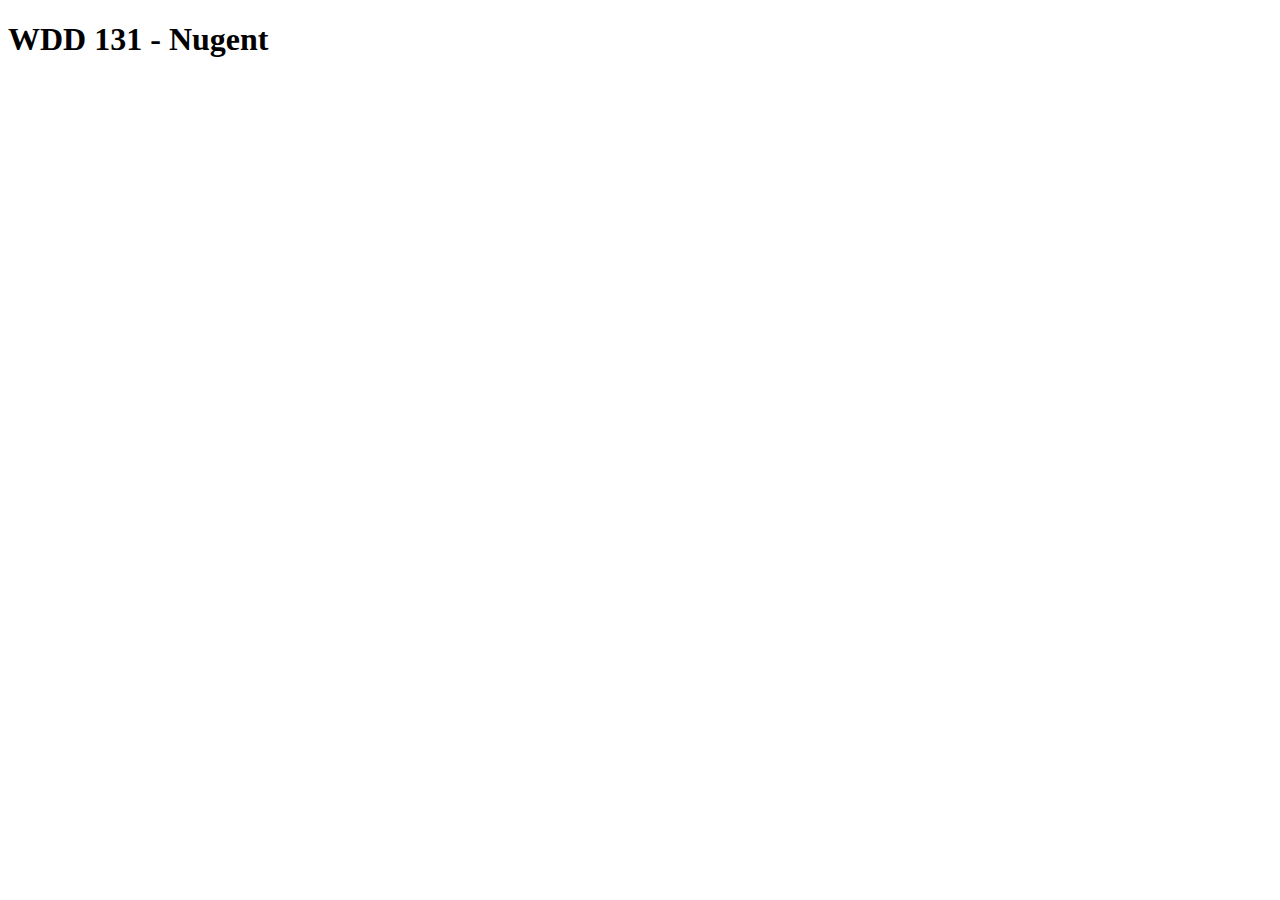
==== index.html @ 3e7a441d "initial commit" ====
<!DOCTYPE html>
<html lang="en">
<head>
    <meta charset="UTF-8">
    <meta name="viewport" content="width=device-width, initial-scale=1.0">
    <title>WDD 131</title>
</head>
<body>
    <h1>WDD 131 - Nugent</h1>
</body>
</html>
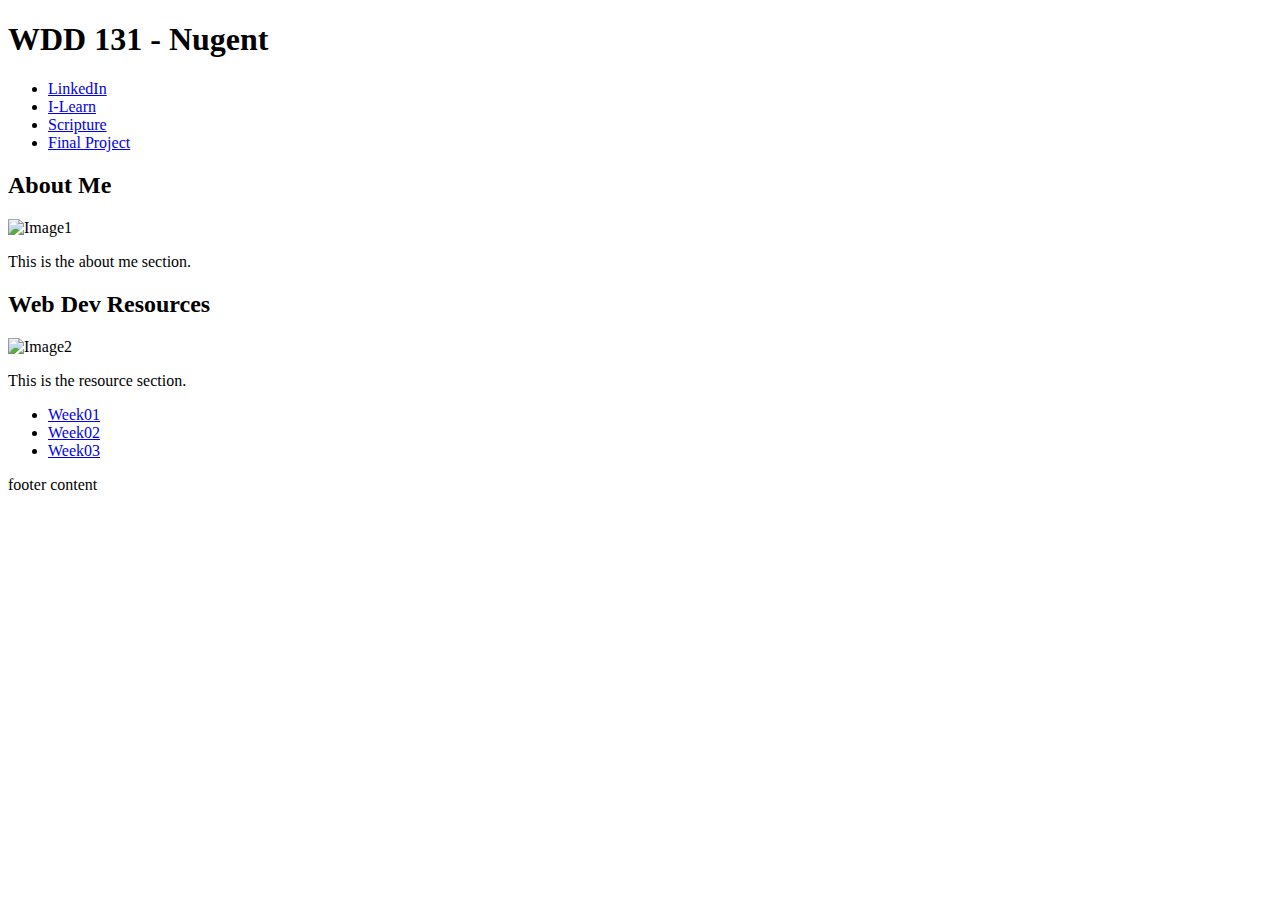
==== commit d0a33e85: "home changes" ====
--- a/index.html
+++ b/index.html
@@ -3,9 +3,42 @@
 <head>
     <meta charset="UTF-8">
     <meta name="viewport" content="width=device-width, initial-scale=1.0">
-    <title>WDD 131</title>
+    <title>WDD 131 - Dynamic Web Fundamentals - Nugent</title>
+    <meta name="description" content="WDD 131 - Dynamic Web Fundamentals. home page.">
+    <meta name="author" content="Alec Nugent">
 </head>
 <body>
-    <h1>WDD 131 - Nugent</h1>
+    <header>
+        <h1>WDD 131 - Nugent</h1>
+        <nav>
+            <ul class="nav_menu">
+                <li><a href="#">LinkedIn</a></li>
+                <li><a href="https://byui.instructure.com/">I-Learn</a></li>
+                <li><a href="https://www.churchofjesuschrist.org/study/scriptures/bofm/1-ne/3?lang=eng&id=p7#p7">Scripture</a></li>
+                <li><a href="#">Final Project</a></li>
+            </ul>
+        </nav>
+    </header>
+    <main>
+        <section class="card">
+            <h2>About Me</h2>
+            <img src="#" alt="Image1">
+            <p>This is the about me section.</p>
+
+        </section>
+        <section class="card">
+            <h2>Web Dev Resources</h2>
+            <img src="#" alt="Image2">
+            <p>This is the resource section.</p>
+            <ul>
+                <li><a href="#">Week01</a></li>
+                <li><a href="#">Week02</a></li>
+                <li><a href="#">Week03</a></li>
+            </ul>
+        </section>
+    </main>
+    <footer>
+        <p>footer content</p>
+    </footer>
 </body>
 </html>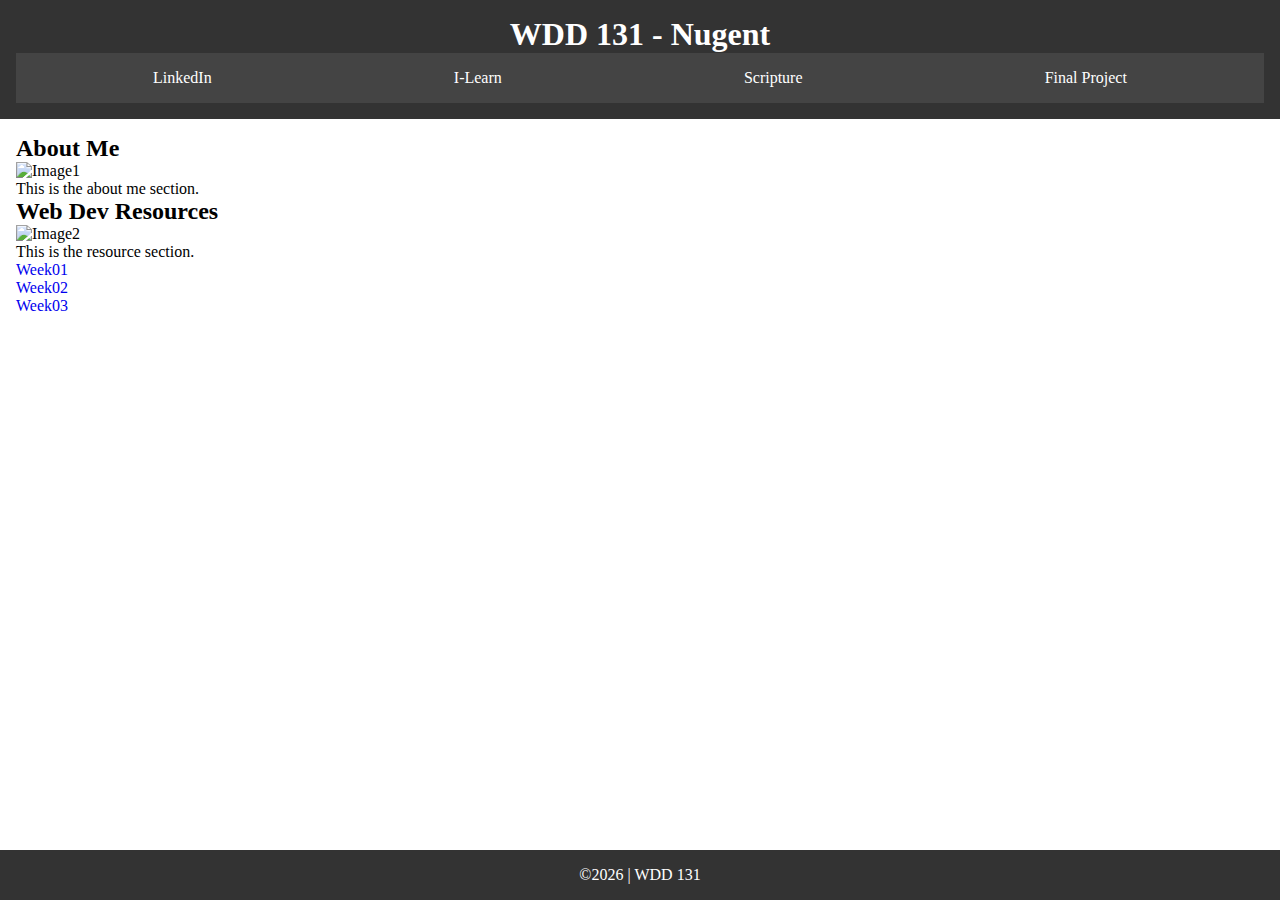
==== commit bb2db0eb: "main changes2" ====
--- a/index.html
+++ b/index.html
@@ -6,6 +6,7 @@
     <title>WDD 131 - Dynamic Web Fundamentals - Nugent</title>
     <meta name="description" content="WDD 131 - Dynamic Web Fundamentals. home page.">
     <meta name="author" content="Alec Nugent">
+    <link rel="stylesheet" href="styles\base.css">
 </head>
 <body>
     <header>
@@ -31,14 +32,15 @@
             <img src="#" alt="Image2">
             <p>This is the resource section.</p>
             <ul>
-                <li><a href="#">Week01</a></li>
+                <li><a href="week01\basic-layout.html">Week01</a></li>
                 <li><a href="#">Week02</a></li>
                 <li><a href="#">Week03</a></li>
             </ul>
         </section>
     </main>
     <footer>
-        <p>footer content</p>
+        &copy;<span id="year"></span> | WDD 131
     </footer>
+    <script src="scripts/getdate.js"></script>
 </body>
 </html>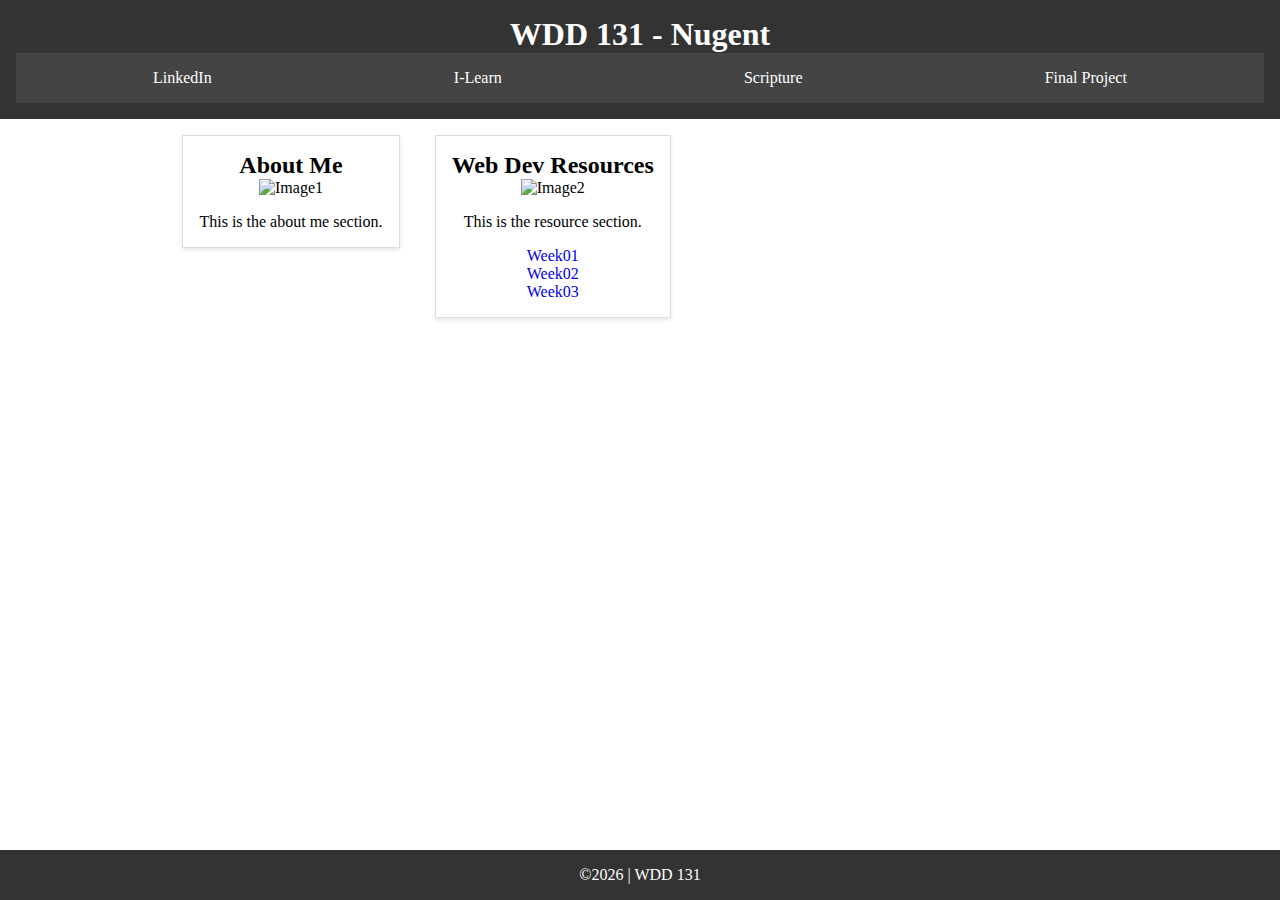
==== commit 6e4526c2: "main changes2" ====
--- a/index.html
+++ b/index.html
@@ -4,6 +4,10 @@
     <meta charset="UTF-8">
     <meta name="viewport" content="width=device-width, initial-scale=1.0">
     <title>WDD 131 - Dynamic Web Fundamentals - Nugent</title>
+    <link rel="preconnect" href="https://fonts.googleapis.com">
+    <link rel="preconnect" href="https://fonts.gstatic.com" crossorigin>
+    <link href="https://fonts.googleapis.com/css2?family=Roboto:wght@400;600&display=swap"
+      rel="stylesheet">
     <meta name="description" content="WDD 131 - Dynamic Web Fundamentals. home page.">
     <meta name="author" content="Alec Nugent">
     <link rel="stylesheet" href="styles\base.css">
@@ -41,6 +45,6 @@
     <footer>
         &copy;<span id="year"></span> | WDD 131
     </footer>
-    <script src="scripts/getdate.js"></script>
+    <script src="scripts/getdates.js"></script>
 </body>
 </html>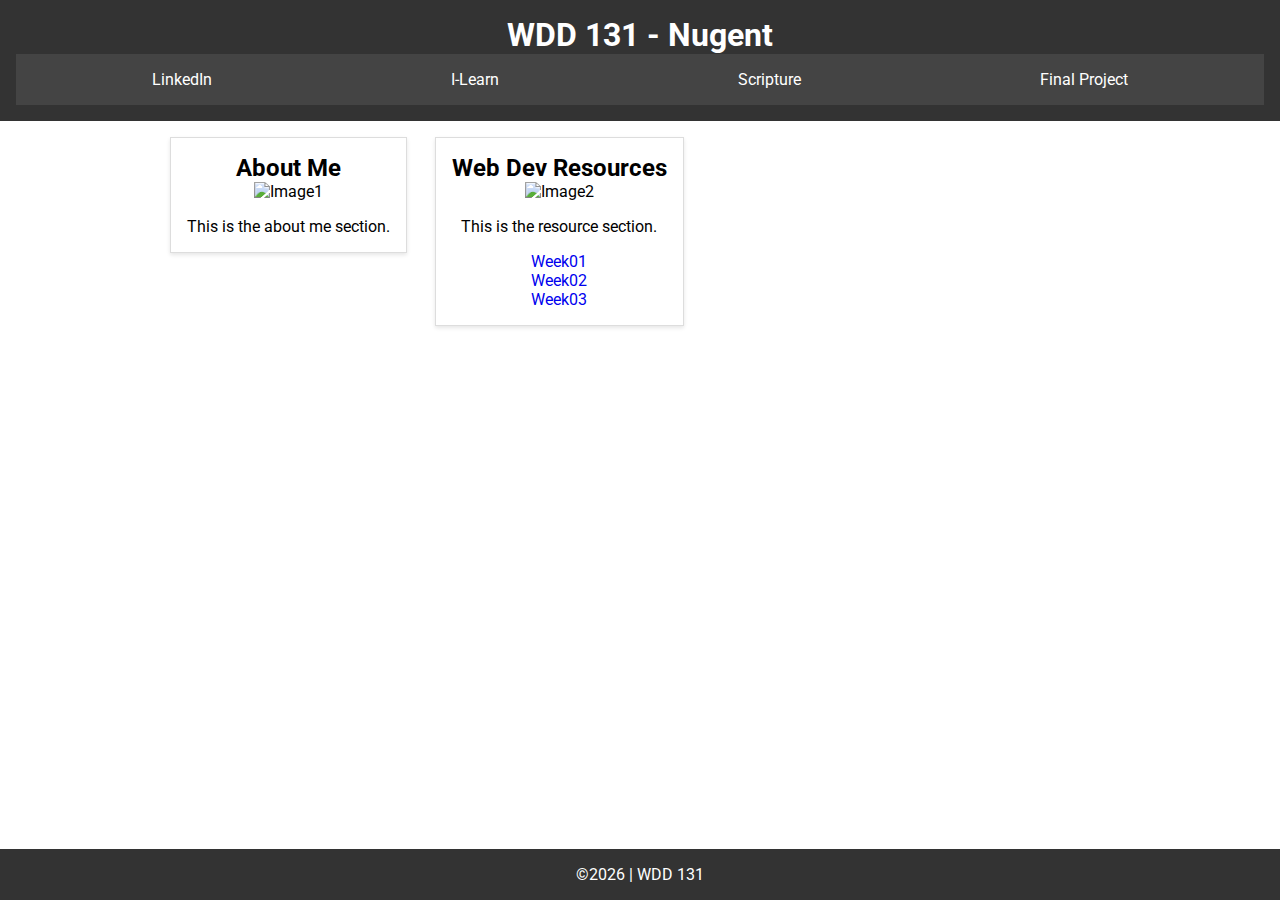
==== commit 73b647b1: "slash changes" ====
--- a/index.html
+++ b/index.html
@@ -10,7 +10,7 @@
       rel="stylesheet">
     <meta name="description" content="WDD 131 - Dynamic Web Fundamentals. home page.">
     <meta name="author" content="Alec Nugent">
-    <link rel="stylesheet" href="styles\base.css">
+    <link rel="stylesheet" href="styles/base.css">
 </head>
 <body>
     <header>
@@ -36,7 +36,7 @@
             <img src="#" alt="Image2">
             <p>This is the resource section.</p>
             <ul>
-                <li><a href="week01\basic-layout.html">Week01</a></li>
+                <li><a href="week01/basic-layout.html">Week01</a></li>
                 <li><a href="#">Week02</a></li>
                 <li><a href="#">Week03</a></li>
             </ul>
--- a/styles/base.css
+++ b/styles/base.css
@@ -0,0 +1,124 @@
+/* default */
+body,
+h1,
+h2,
+p,
+ul,
+li,
+a {
+    margin: 0;
+    padding: 0;
+    list-style: none;
+    text-decoration: none;
+}
+
+body {
+    font-family: 'Roboto', Helvetica, sans-serif;
+    display: grid;
+    grid-template-areas:
+        "header"
+        "nav"
+        "main"
+        "aside"
+        "footer";
+    grid-template-rows: auto auto 1fr auto auto;
+    grid-template-columns: 1fr;
+    min-height: 100vh;
+}
+
+/* */
+header {
+    grid-area: header;
+    background: #333;
+    color: #fff;
+    padding: 1rem;
+    text-align: center;
+}
+
+nav {
+    grid-area: nav;
+    background: #444;
+    color: #fff;
+    padding: 1rem;
+}
+
+nav a:hover {
+    text-decoration: underline;
+}
+
+main {
+    grid-area: main;
+    padding: 1rem;
+    max-width: 1200px;
+    margin: 0 auto;
+    display: grid;
+    grid-template-columns: 1fr;
+    gap: 1rem;
+}
+
+footer {
+    grid-area: footer;
+    background: #333;
+    color: #fff;
+    padding: 1rem;
+    text-align: center;
+}
+
+/* nav menu */
+.nav_menu {
+    display: flex;
+    justify-content: space-around;
+}
+
+.nav_menu li a {
+    color: #fff;
+    padding: 0.5rem 1rem;
+    transition: color 0.3s, background-color 0.3s;
+}
+
+.nav_menu li a:hover {
+    color: #444;
+    background-color: #fff;
+    border-radius: 5px;
+}
+
+/* card */
+.card {
+    background: #fff;
+    border: 1px solid #ddd;
+    padding: 1rem;
+    box-shadow: 0 2px 4px rgba(0, 0, 0, 0.1);
+    display: flex;
+    flex-direction: column;
+    align-items: center;
+    height: fit-content;
+    width: max-content;
+}
+
+.card img {
+    margin-bottom: 1rem;
+    max-width: 100%;
+    height: auto;
+}
+
+.card ul {
+    margin-top: 1rem;
+}
+
+/* view */
+@media (min-width: 768px) {
+    body {
+        grid-template-areas:
+            "header header"
+            "nav nav"
+            "main aside"
+            "footer footer";
+        grid-template-rows: auto auto 1fr auto;
+        grid-template-columns: 2fr 1fr;
+    }
+
+    main {
+        grid-template-columns: repeat(2, 1fr);
+        /* two columns */
+    }
+}